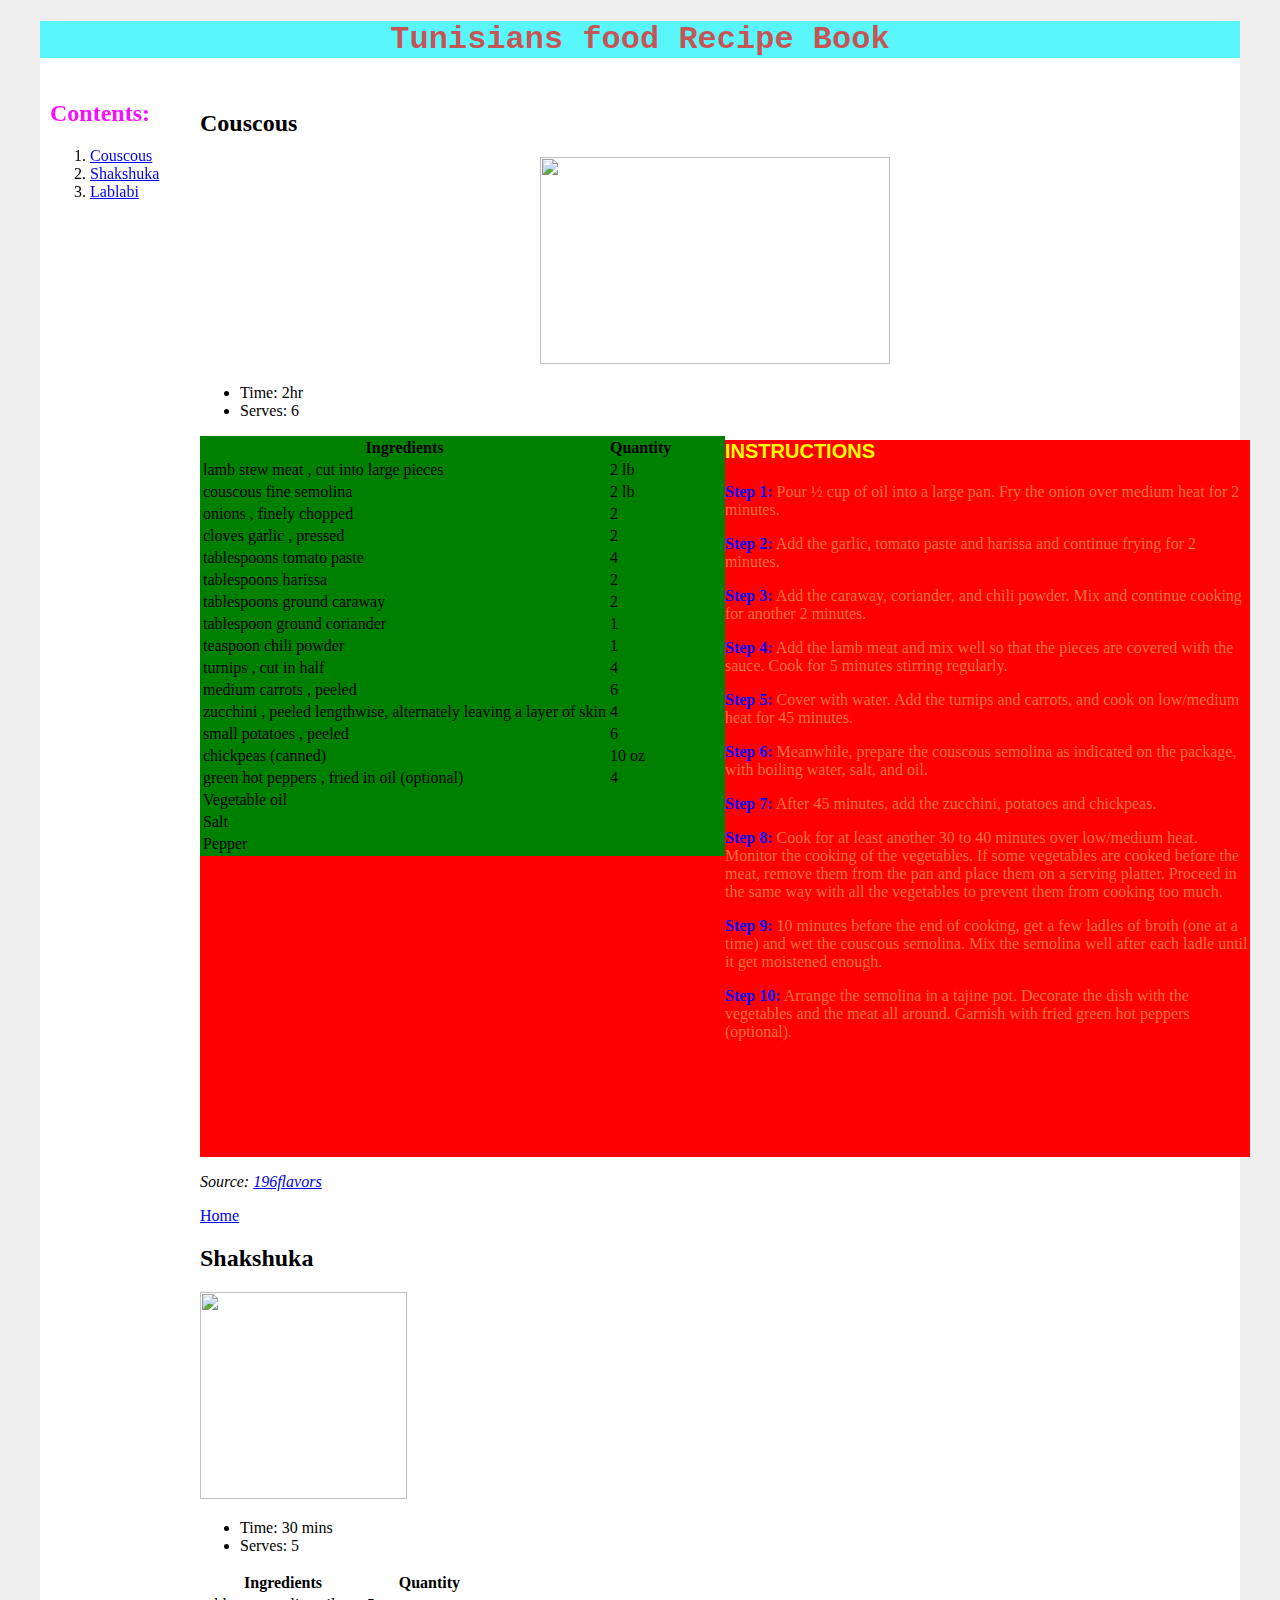
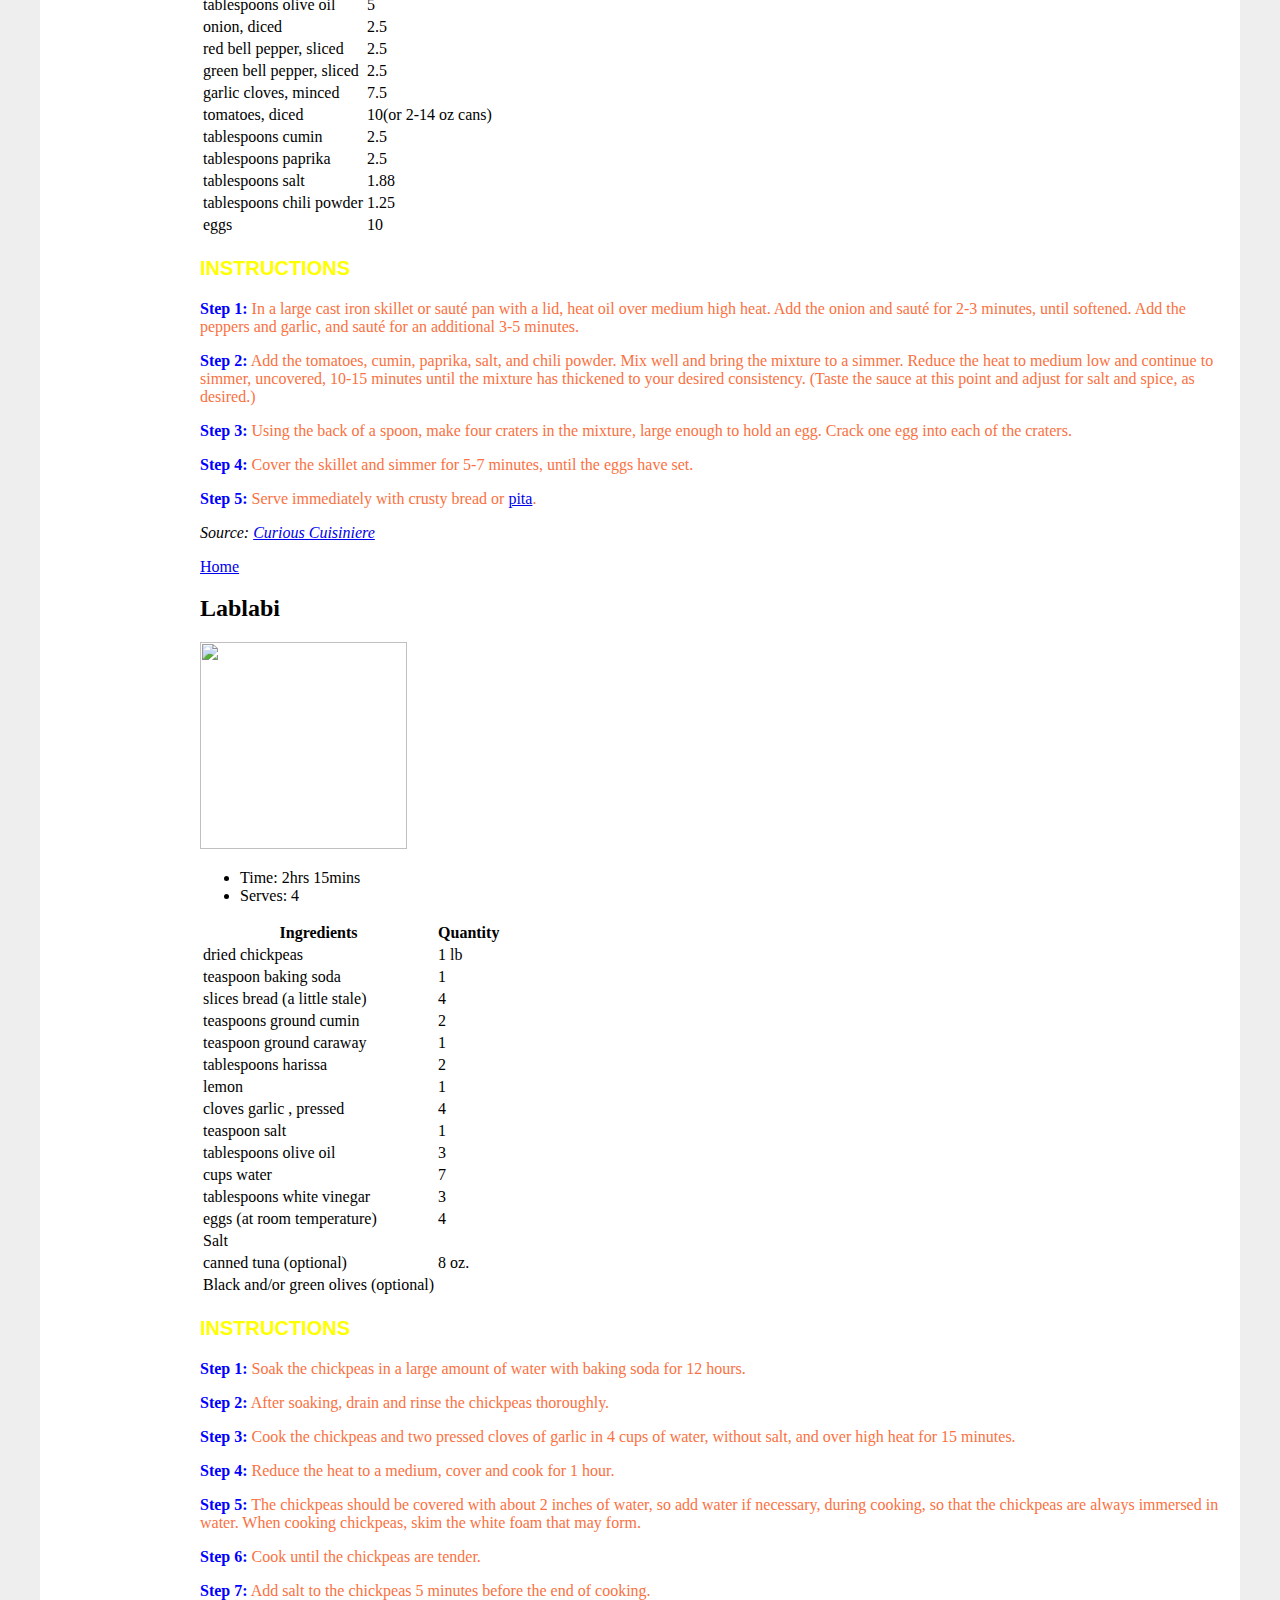
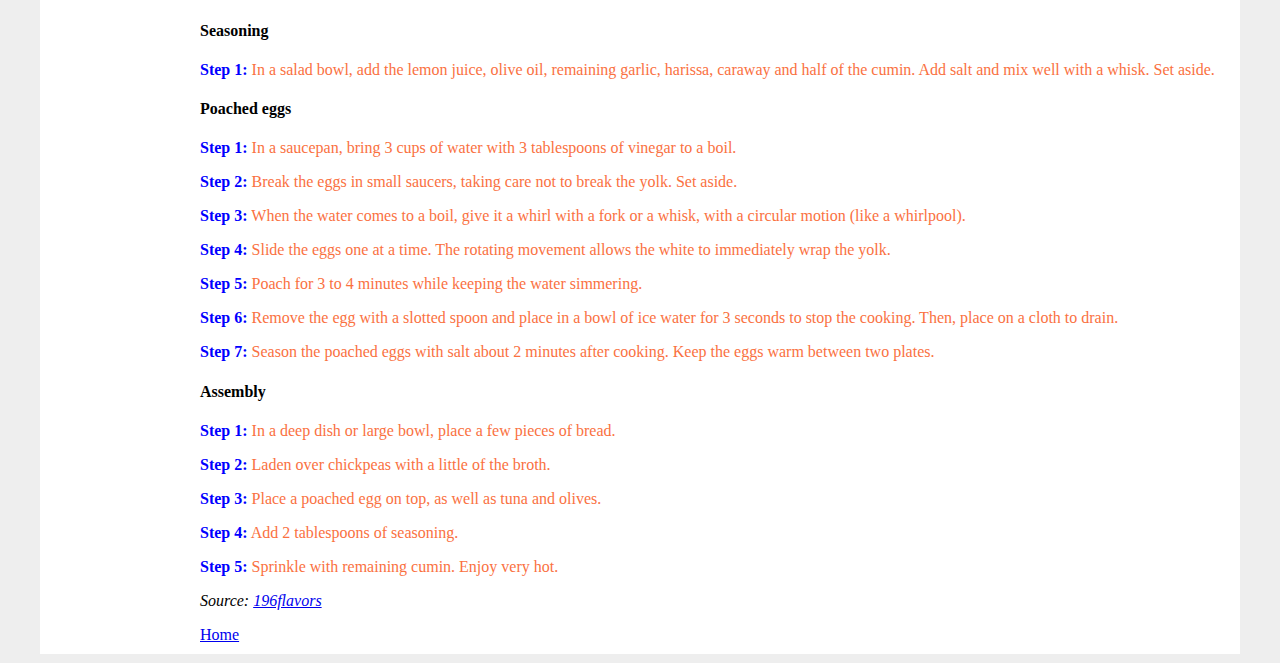
==== index.html @ 6a553c0c "first commit" ====
<!DOCTYPE html>
<html>
    <head>
        <title>Tunisians food</title>
        <link rel="stylesheet" type="text/css" href="style.css">
        <meta charset="utf-8">
    </head>
    <body>
            <div id="container">
 <div id="header">
         <h1 id="return-home">Tunisians food Recipe Book</h1>
        </div>
        <div id="food-content">
         <h2>Contents:</h2>
          <ol>
               <li><a href="#tunisian-couscous">Couscous</a></li>
               <li><a href="#tunisian-shakshuka">Shakshuka</a></li>
               <li><a href="#tunisian-lablabi">Lablabi</a></li>
          </ol>
        </div>
        <div id="dez-3asba">
        <h2 id="tunisian-couscous">Couscous</h2>
        <div id="image">
            <img src="https://upload.wikimedia.org/wikipedia/commons/b/b4/Tunisian_couscous.jpg" width="350" height="207">
        </div>
        <ul>
            <li>Time: 2hr</li>
            <li>Serves: 6</li>
        </ul>
        <div id="couscous-ing">
        <table>
            <thead>
                <tr>
                    <th>Ingredients</th>
                    <th>Quantity</th>
                </tr>
            </thead>
            <tbody>
            <tr>
                <td>lamb stew meat , cut into large pieces</td>
                <td>2 lb</td>
            </tr>
            <tr>
                <td>couscous fine semolina</td>
                <td>2 lb</td>
            </tr>
            <tr>
                <td>onions , finely chopped</td>
                <td>2</td>
            </tr>
            <tr>
                <td>cloves garlic , pressed</td>
                <td>2</td>
            </tr>
            <tr>
                <td>tablespoons tomato paste</td>
                <td>4</td>
            </tr>
            <tr>
                <td>tablespoons harissa</td>
                <td>2</td>
            </tr>
            <tr>
                <td>tablespoons ground caraway</td>
                <td>2</td>
            </tr>
            <tr>
                <td>tablespoon ground coriander</td>
                <td>1</td>
            </tr>
            <tr>
                <td>teaspoon chili powder</td>
                <td>1</td>
            </tr>
            <tr>
                <td>turnips , cut in half</td>
                <td>4</td>
            </tr>
            <tr>
                <td>medium carrots , peeled</td>
                <td>6</td>
            </tr>
            <tr>
                <td>zucchini , peeled lengthwise, alternately leaving a layer of skin</td>
                <td>4</td>
            </tr>
            <tr>
                <td>small potatoes , peeled</td>
                <td>6</td>
            </tr>
            <tr>
                <td>chickpeas (canned)</td>
                <td>10 oz</td>
            </tr>
            <tr>
                <td>green hot peppers , fried in oil (optional)</td>
                <td>4</td>
            </tr>
            <tr>
                <td>Vegetable oil</td>
            </tr>
            <tr>
                <td>Salt</td>
            </tr>
            <tr>
                <td>Pepper</td>
            </tr>
            
            </tbody>
        </table>
    </div>
        <div id="couscous-ins">
        <h3>INSTRUCTIONS</h3>
        
    <p class="steps"><strong>Step 1:</strong> Pour ½ cup of oil into a large pan. Fry the onion over medium heat for 2 minutes.</p>
    
    <p class="steps"><strong>Step 2:</strong> Add the garlic, tomato paste and harissa and continue frying for 2 minutes.</p>
    
    <p class="steps"><strong>Step 3:</strong> Add the caraway, coriander, and chili powder. Mix and continue cooking for another 2 minutes.</p>
    
    <p class="steps"><strong>Step 4:</strong> Add the lamb meat and mix well so that the pieces are covered with the sauce. Cook for 5 minutes stirring regularly.</p>
    
    <p class="steps"><strong>Step 5:</strong> Cover with water. Add the turnips and carrots, and cook on low/medium heat for 45 minutes.</p>
    
    <p class="steps"><strong>Step 6:</strong> Meanwhile, prepare the couscous semolina as indicated on the package, with boiling water, salt, and oil.</p>
    
    <p class="steps"><strong>Step 7:</strong> After 45 minutes, add the zucchini, potatoes and chickpeas.</p>
    
    <p class="steps"><strong>Step 8:</strong> Cook for at least another 30 to 40 minutes over low/medium heat. Monitor the cooking of the vegetables. If some vegetables are cooked before the meat, remove them from the pan and place them on a serving platter. Proceed in the same way with all the vegetables to prevent them from cooking too much.</p>
    
    <p class="steps"><strong>Step 9:</strong> 10 minutes before the end of cooking, get a few ladles of broth (one at a time) and wet the couscous semolina. Mix the semolina well after each ladle until it get moistened enough.</p>
    
    <p class="steps"><strong>Step 10:</strong> Arrange the semolina in a tajine pot. Decorate the dish with the vegetables and the meat all around. Garnish with fried green hot peppers (optional).</p>
</div>
   
    <p><em>Source: <a href="https://www.196flavors.com/tunisia-tunisian-couscous/">196flavors</a></em></p>
    
    <a href="#return-home">Home</a>
    
    
    <h2 id="tunisian-shakshuka">Shakshuka</h2>
    
    <img src="https://upload.wikimedia.org/wikipedia/commons/1/18/Shakshuka_by_Calliopejen1.jpg" width="207" height="207">
    
        <ul>
                <li>Time: 30 mins</li>
                <li>Serves: 5</li>
           </ul>
<table>
            <thead>
                <tr>
                    <th>Ingredients</th>
                    <th>Quantity</th>
                </tr>
            </thead>
            <tbody>
            <tr>
                <td>tablespoons olive oil</td>
                <td>5</td>
            </tr>
            <tr>
                <td>onion, diced</td>
                <td>2.5</td>
            </tr>
            <tr>
                <td>red bell pepper, sliced</td>
                <td>2.5</td>
            </tr>
            <tr>
                <td>green bell pepper, sliced</td>
                <td>2.5</td>
            </tr>
            <tr>
                <td>garlic cloves, minced</td>
                <td>7.5</td>
            </tr>
            <tr>
                <td>tomatoes, diced</td>
                <td>10(or 2-14 oz cans)</td>
            </tr>
            <tr>
                <td>tablespoons cumin</td>
                <td>2.5</td>
            </tr>
            <tr>
                <td>tablespoons paprika</td>
                <td>2.5</td>
            </tr>
            <tr>
                <td>tablespoons salt</td>
                <td>1.88</td>
            </tr>
            <tr>
                <td>tablespoons chili powder</td>
                <td>1.25</td>
            </tr>
            <tr>
                <td>eggs</td>
                <td>10</td>
            </tr>
            
            </tbody>
        </table>

        <h3>INSTRUCTIONS</h3>
        
        <p class="steps"><strong>Step 1:</strong> In a large cast iron skillet or sauté pan with a lid, heat oil over medium high heat. Add the onion and sauté for 2-3 minutes, until softened. Add the peppers and garlic, and sauté for an additional 3-5 minutes.</p>
        
        <p class="steps"><strong>Step 2:</strong> Add the tomatoes, cumin, paprika, salt, and chili powder. Mix well and bring the mixture to a simmer. Reduce the heat to medium low and continue to simmer, uncovered, 10-15 minutes until the mixture has thickened to your desired consistency. (Taste the sauce at this point and adjust for salt and spice, as desired.)</p>
        
        <p class="steps"><strong>Step 3:</strong> Using the back of a spoon, make four craters in the mixture, large enough to hold an egg. Crack one egg into each of the craters.</p>
        
        <p class="steps"><strong>Step 4:</strong> Cover the skillet and simmer for 5-7 minutes, until the eggs have set.</p>
        
        <p class="steps"><strong>Step 5:</strong> Serve immediately with crusty bread or <a href="https://www.curiouscuisiniere.com/whole-wheat-pita-bread/">pita</a>.</p>

    <p><em>Source: <a href="https://www.curiouscuisiniere.com/chakchouka/">Curious Cuisiniere</a></em></p>
    
    <a href="#return-home">Home</a>
    
    <h2 id="tunisian-lablabi">Lablabi</h2>
    
    <img src="https://upload.wikimedia.org/wikipedia/commons/3/35/Bol_de_Leblabi_de_Tunisie%2C_21_mars_2017.jpg" width="207" height="207">
    
        <ul>
                <li>Time: 2hrs 15mins</li>
                <li>Serves: 4</li>
           </ul>
           
<table>
            <thead>
                <tr>
                    <th>Ingredients</th>
                    <th>Quantity</th>
                </tr>
            </thead>
            <tbody>
            <tr>
                <td>dried chickpeas</td>
                <td>1 lb</td>
            </tr>
            <tr>
                <td>teaspoon baking soda</td>
                <td>1</td>
            </tr>
            <tr>
                <td>slices bread (a little stale)</td>
                <td>4</td>
            </tr><tr>
                <td>teaspoons ground cumin</td>
                <td>2</td>
            </tr>
            <tr>
                <td>teaspoon ground caraway</td>
                <td>1</td>
            </tr>
            <tr>
                <td>tablespoons harissa</td>
                <td>2</td>
            </tr>
            <tr>
                <td>lemon</td>
                <td>1</td>
            </tr>
            <tr>
                <td>cloves garlic , pressed</td>
                <td>4</td>
            </tr>
            <tr>
                <td>teaspoon salt</td>
                <td>1</td>
            </tr>
            <tr>
                <td>tablespoons olive oil</td>
                <td>3</td>
            </tr>
            <tr>
                <td>cups water</td>
                <td>7</td>
            </tr>
             <tr>
                <td>tablespoons white vinegar</td>
                <td>3</td>
            </tr>
             <tr>
                <td>eggs (at room temperature)</td>
                <td>4</td>
            </tr>
             <tr>
                <td>Salt</td>
            </tr>
             <tr>
                <td>canned tuna (optional)</td>
                <td>8 oz.</td>
            </tr>
             <tr>
                <td>Black and/or green olives (optional)</td>
            </tr>
            
            </tbody>
        </table>
    
    
        <h3>INSTRUCTIONS</h3>
        
    <p class="steps"><strong>Step 1:</strong> Soak the chickpeas in a large amount of water with baking soda for 12 hours.</p>
    
    <p class="steps"><strong>Step 2:</strong> After soaking, drain and rinse the chickpeas thoroughly.</p>
    
    <p class="steps"><strong>Step 3:</strong> Cook the chickpeas and two pressed cloves of garlic in 4 cups of water, without salt, and over high heat for 15 minutes.</p>
    
    <p class="steps"><strong>Step 4:</strong> Reduce the heat to a medium, cover and cook for 1 hour.</p>
    
    <p class="steps"><strong>Step 5:</strong> The chickpeas should be covered with about 2 inches of water, so add water if necessary, during cooking, so that the chickpeas are always immersed in water. When cooking chickpeas, skim the white foam that may form.</p>
    
    <p class="steps"><strong>Step 6:</strong> Cook until the chickpeas are tender.</p>
    
    <p class="steps"><strong>Step 7:</strong> Add salt to the chickpeas 5 minutes before the end of cooking.</p>
    
        <h4>Seasoning</h4>
    
    <p class="steps"><strong>Step 1:</strong> In a salad bowl, add the lemon juice, olive oil, remaining garlic, harissa, caraway and half of the cumin. Add salt and mix well with a whisk. Set aside.</p>
    
    <h4>Poached eggs</h4>
    
    <p class="steps"><strong>Step 1:</strong> In a saucepan, bring 3 cups of water with 3 tablespoons of vinegar to a boil.</p>
    
    <p class="steps"><strong>Step 2:</strong> Break the eggs in small saucers, taking care not to break the yolk. Set aside.</p>
    
    <p class="steps"><strong>Step 3:</strong> When the water comes to a boil, give it a whirl with a fork or a whisk, with a circular motion (like a whirlpool).</p>
    
    <p class="steps"><strong>Step 4:</strong> Slide the eggs one at a time. The rotating movement allows the white to immediately wrap the yolk.</p>
    
    <p class="steps"><strong>Step 5:</strong> Poach for 3 to 4 minutes while keeping the water simmering.</p>
    
    <p class="steps"><strong>Step 6:</strong> Remove the egg with a slotted spoon and place in a bowl of ice water for 3 seconds to stop the cooking. Then, place on a cloth to drain.</p>
    
    <p class="steps"><strong>Step 7:</strong> Season the poached eggs with salt about 2 minutes after cooking. Keep the eggs warm between two plates.</p>
    
        <h4>Assembly</h4>
    <p class="steps"><strong>Step 1:</strong> In a deep dish or large bowl, place a few pieces of bread.</p>
    
    <p class="steps"><strong>Step 2:</strong> Laden over chickpeas with a little of the broth.</p>
    
    <p class="steps"><strong>Step 3:</strong> Place a poached egg on top, as well as tuna and olives.</p>
    
    <p class="steps"><strong>Step 4:</strong> Add 2 tablespoons of seasoning.</p>
    
    <p class="steps"><strong>Step 5:</strong> Sprinkle with remaining cumin. Enjoy very hot.</p>
    

    <p><em>Source: <a href="https://www.196flavors.com/tunisia-lablabi/">196flavors</a></em></p>
    
    <a href="#return-home">Home</a>
    </div>
</div>
    </body>
</html>
---- style.css ----
body {
    background-color:#EEE;
}
#header {
    color:rgba(255, 0, 0, 0.658);
    text-align: center;
    margin: auto;
    font-family: cursive, monospace, sans-serif;
    background-color:#58F5FA;
}
#container {
    background-color: white;
    width: 1200px;
    margin-left: auto;
    margin-right:auto;
}
#food-content {
    color:rgb(250, 15, 250);
    margin-left: 10px;
    position: fixed;
}
#couscous-ing {
    background-color: green;
    width: 525px;
    float: left;
}
#couscous-ins {
    background-color: red;
    width: 525px;
   padding-left: 525px;
   padding-bottom: 100px;
}
#dez-3asba {
    margin-left: 150px;
    padding: 10px;
}
h3 {
    color:rgb(255, 255, 0);
    font-family: 'Gill Sans', 'Gill Sans MT', Calibri, 'Trebuchet MS', sans-serif;
    font-size: 20px;
    font-weight: 900;
}
strong {
    color:blue;
}
.steps {
    color:rgb(250, 113, 63);
}
ol {
    color: black;
}
#image {
    text-align: center;
    
}
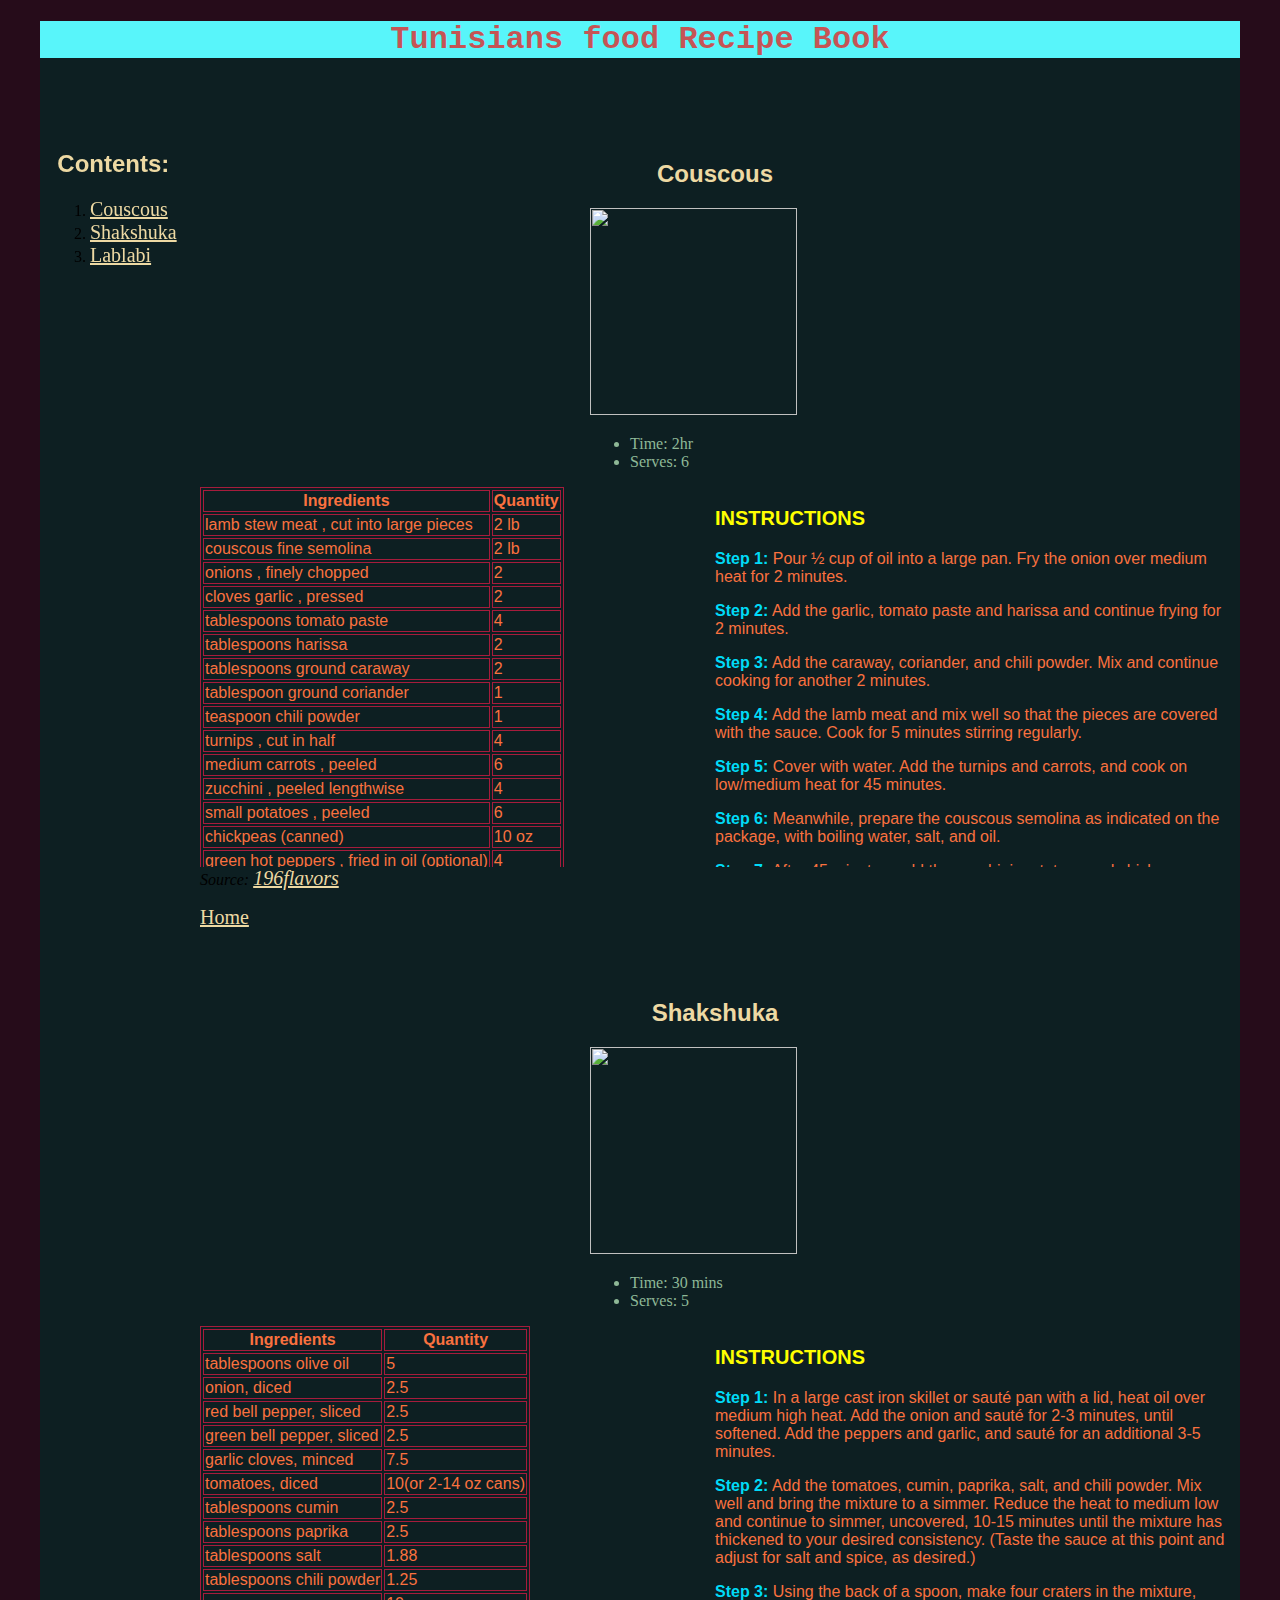
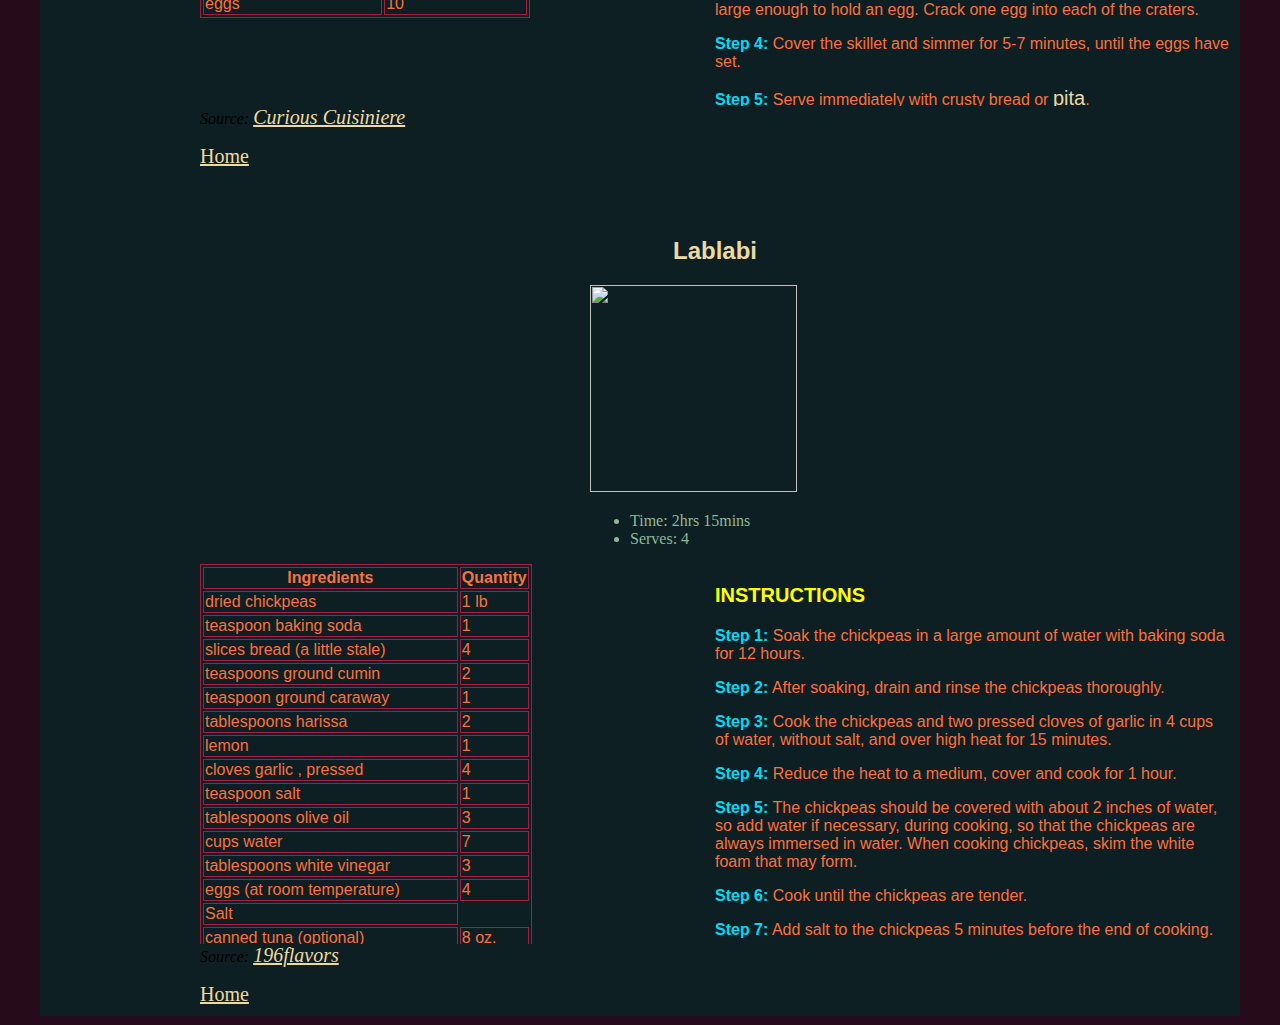
==== commit ccdeb35d: "update2" ====
--- a/index.html
+++ b/index.html
@@ -21,12 +21,14 @@
         <div id="dez-3asba">
         <h2 id="tunisian-couscous">Couscous</h2>
         <div id="image">
-            <img src="https://upload.wikimedia.org/wikipedia/commons/b/b4/Tunisian_couscous.jpg" width="350" height="207">
-        </div>
+            <img src="https://upload.wikimedia.org/wikipedia/commons/b/b4/Tunisian_couscous.jpg" width="207" height="207">
+        </div>
+        <div id="time-serve">
         <ul>
             <li>Time: 2hr</li>
             <li>Serves: 6</li>
         </ul>
+        </div>
         <div id="couscous-ing">
         <table>
             <thead>
@@ -81,7 +83,7 @@
                 <td>6</td>
             </tr>
             <tr>
-                <td>zucchini , peeled lengthwise, alternately leaving a layer of skin</td>
+                <td>zucchini , peeled lengthwise</td>
                 <td>4</td>
             </tr>
             <tr>
@@ -139,13 +141,16 @@
     
     
     <h2 id="tunisian-shakshuka">Shakshuka</h2>
-    
+    <div id="image">
     <img src="https://upload.wikimedia.org/wikipedia/commons/1/18/Shakshuka_by_Calliopejen1.jpg" width="207" height="207">
-    
+    </div>
+    <div id="time-serve">
         <ul>
                 <li>Time: 30 mins</li>
                 <li>Serves: 5</li>
            </ul>
+           </div>
+           <div id="couscous-ing">
 <table>
             <thead>
                 <tr>
@@ -201,7 +206,8 @@
             
             </tbody>
         </table>
-
+    </div>
+    <div id="couscous-ins">
         <h3>INSTRUCTIONS</h3>
         
         <p class="steps"><strong>Step 1:</strong> In a large cast iron skillet or sauté pan with a lid, heat oil over medium high heat. Add the onion and sauté for 2-3 minutes, until softened. Add the peppers and garlic, and sauté for an additional 3-5 minutes.</p>
@@ -213,20 +219,22 @@
         <p class="steps"><strong>Step 4:</strong> Cover the skillet and simmer for 5-7 minutes, until the eggs have set.</p>
         
         <p class="steps"><strong>Step 5:</strong> Serve immediately with crusty bread or <a href="https://www.curiouscuisiniere.com/whole-wheat-pita-bread/">pita</a>.</p>
-
+    </div>
     <p><em>Source: <a href="https://www.curiouscuisiniere.com/chakchouka/">Curious Cuisiniere</a></em></p>
     
     <a href="#return-home">Home</a>
     
     <h2 id="tunisian-lablabi">Lablabi</h2>
-    
+    <div id="image">
     <img src="https://upload.wikimedia.org/wikipedia/commons/3/35/Bol_de_Leblabi_de_Tunisie%2C_21_mars_2017.jpg" width="207" height="207">
-    
+    </div>
+        <div id="time-serve">
         <ul>
                 <li>Time: 2hrs 15mins</li>
                 <li>Serves: 4</li>
            </ul>
-           
+        </div>
+           <div id="couscous-ing">  
 <table>
             <thead>
                 <tr>
@@ -299,8 +307,8 @@
             
             </tbody>
         </table>
-    
-    
+    </div>
+        <div id="couscous-ins">
         <h3>INSTRUCTIONS</h3>
         
     <p class="steps"><strong>Step 1:</strong> Soak the chickpeas in a large amount of water with baking soda for 12 hours.</p>
@@ -348,7 +356,7 @@
     
     <p class="steps"><strong>Step 5:</strong> Sprinkle with remaining cumin. Enjoy very hot.</p>
     
-
+</div>
     <p><em>Source: <a href="https://www.196flavors.com/tunisia-lablabi/">196flavors</a></em></p>
     
     <a href="#return-home">Home</a>
--- a/style.css
+++ b/style.css
@@ -1,6 +1,6 @@
 
 body {
-    background-color:#EEE;
+    background-color:#260C1A;
 }
 #header {
     color:rgba(255, 0, 0, 0.658);
@@ -10,7 +10,7 @@
     background-color:#58F5FA;
 }
 #container {
-    background-color: white;
+    background-color: #0D1F22;
     width: 1200px;
     margin-left: auto;
     margin-right:auto;
@@ -21,15 +21,24 @@
     position: fixed;
 }
 #couscous-ing {
-    background-color: green;
-    width: 525px;
+    color: #FA713F;
+    font-family: "Comic Sans MS", cursive, sans-serif;
+    width: 50%;
     float: left;
+    height: 380px;
+    overflow-y: auto;
+    overflow-x: hidden;
+    
+    
 }
 #couscous-ins {
-    background-color: red;
-    width: 525px;
-   padding-left: 525px;
-   padding-bottom: 100px;
+    font-family: Lucida Console, Helvetica, sans-serif;
+    width: 50%;
+    height: 380px;
+    overflow-y: auto;
+    overflow-x: hidden;
+    float: right;
+   
 }
 #dez-3asba {
     margin-left: 150px;
@@ -41,16 +50,40 @@
     font-size: 20px;
     font-weight: 900;
 }
+h2 {
+    color: #EDD9A3;
+    text-align: center;
+    font-family: Arial, Helvetica, sans-serif;
+    padding-top: 50px;
+
+}
 strong {
-    color:blue;
+    color:rgba(0, 225, 255, 0.993);
 }
 .steps {
-    color:rgb(250, 113, 63);
+    color:#FA713F;
 }
 ol {
     color: black;
 }
 #image {
-    text-align: center;
+    
+    margin-right: 0%;
+    margin-left: 390px;
+    
     
 }
+
+table, th, td {
+    border: 1px solid #A61C3C;
+  }
+a {
+    font-size: 20px;
+    color: #EDD9A3;
+}
+#time-serve {
+    color: #8EB897;
+    margin-right: 0%;
+    margin-left: 390px;
+
+}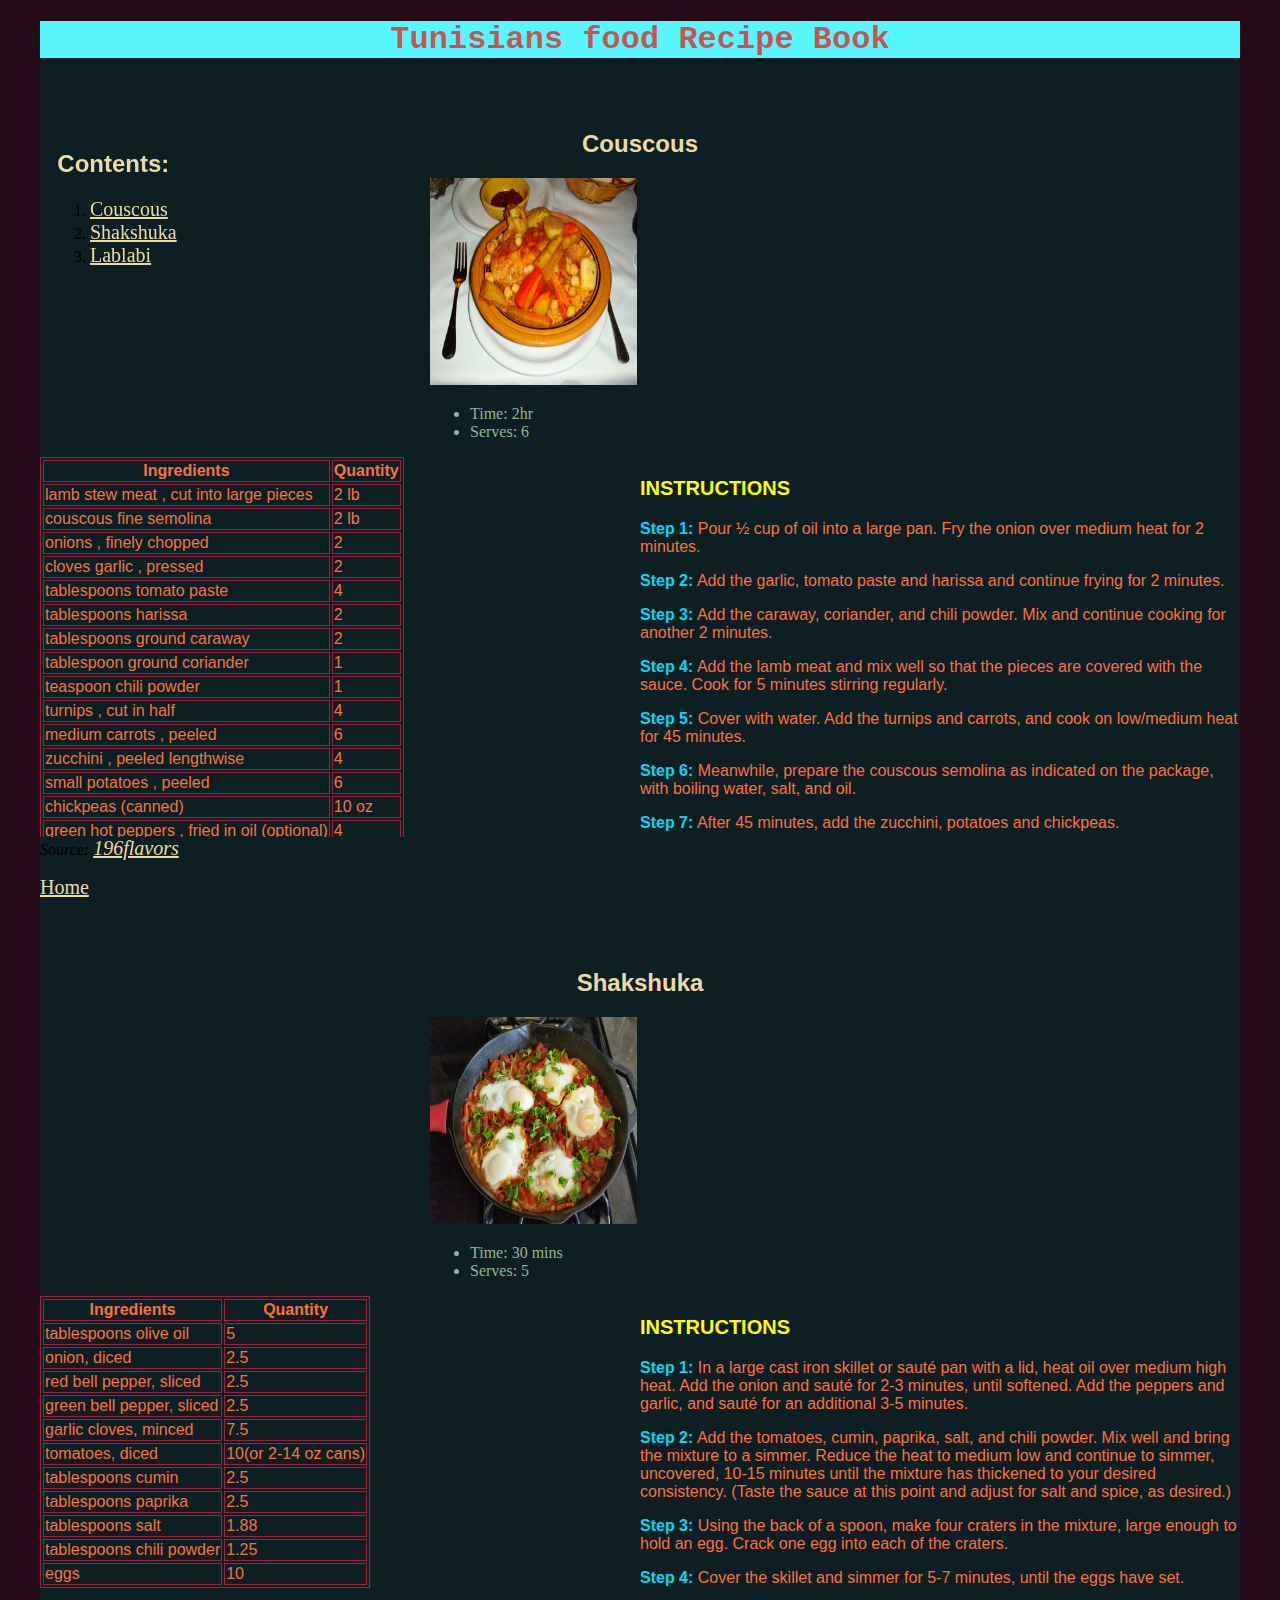
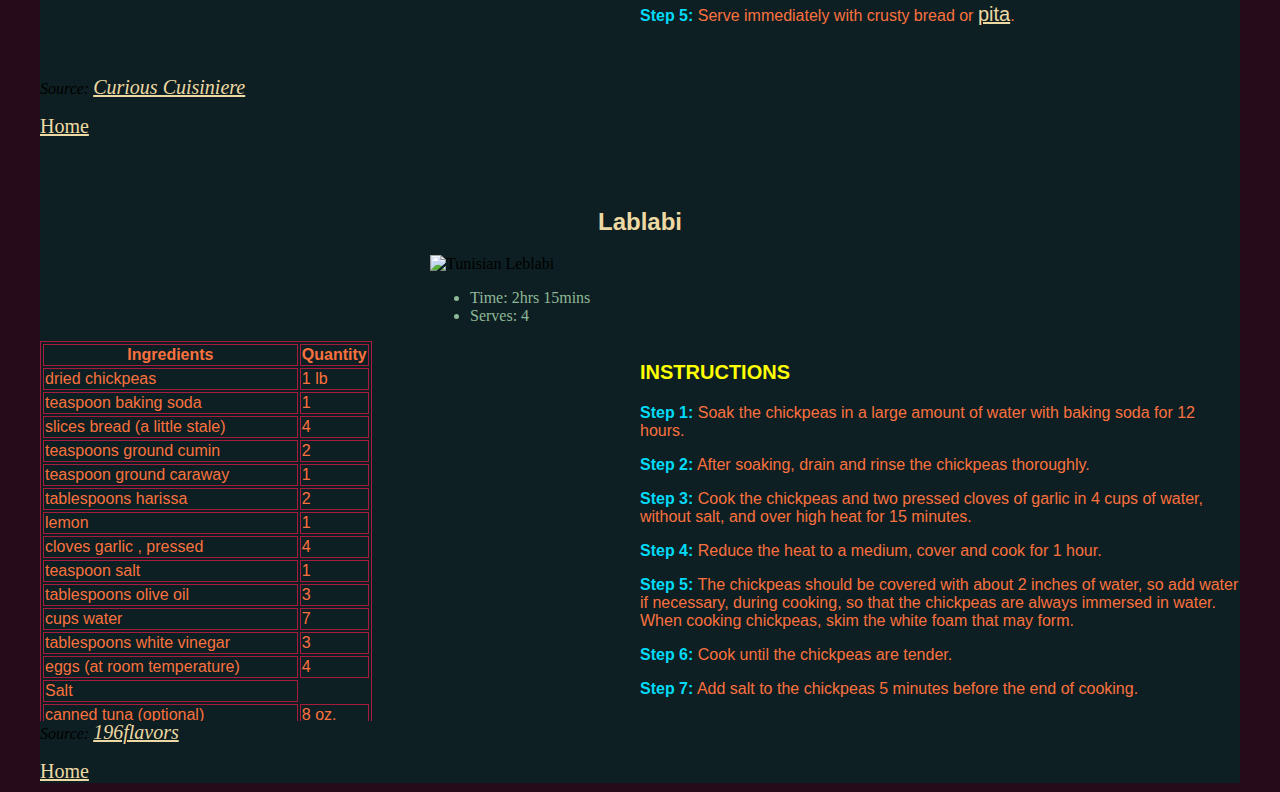
==== commit b1cada6f: "Image resource update" ====
--- a/index.html
+++ b/index.html
@@ -1,9 +1,12 @@
 <!DOCTYPE html>
-<html>
+<meta name="viewport" content="width=device-width, initial-scale=1">
+<html lang="en">
     <head>
         <title>Tunisians food</title>
         <link rel="stylesheet" type="text/css" href="style.css">
         <meta charset="utf-8">
+        <meta http-equiv="X-UA-Compatible" content="IE=edge">
+		<meta name=”viewport” content=”width=device-width, initial-scale=1″>
     </head>
     <body>
             <div id="container">
@@ -18,10 +21,10 @@
                <li><a href="#tunisian-lablabi">Lablabi</a></li>
           </ol>
         </div>
-        <div id="dez-3asba">
+        <div id="Spacing">
         <h2 id="tunisian-couscous">Couscous</h2>
         <div id="image">
-            <img src="https://upload.wikimedia.org/wikipedia/commons/b/b4/Tunisian_couscous.jpg" width="207" height="207">
+            <img src="Images/Tunisian_couscous.jpg" width="207" height="207" alt="Tunisian Couscous">
         </div>
         <div id="time-serve">
         <ul>
@@ -142,7 +145,7 @@
     
     <h2 id="tunisian-shakshuka">Shakshuka</h2>
     <div id="image">
-    <img src="https://upload.wikimedia.org/wikipedia/commons/1/18/Shakshuka_by_Calliopejen1.jpg" width="207" height="207">
+    <img src="Images/Shakshuka.jpg" width="207" height="207" alt="Tunisian Shakshuka">
     </div>
     <div id="time-serve">
         <ul>
@@ -226,7 +229,7 @@
     
     <h2 id="tunisian-lablabi">Lablabi</h2>
     <div id="image">
-    <img src="https://upload.wikimedia.org/wikipedia/commons/3/35/Bol_de_Leblabi_de_Tunisie%2C_21_mars_2017.jpg" width="207" height="207">
+    <img src="Images/Leblabi.jpg" width="207" height="207" alt="Tunisian Leblabi">
     </div>
         <div id="time-serve">
         <ul>
